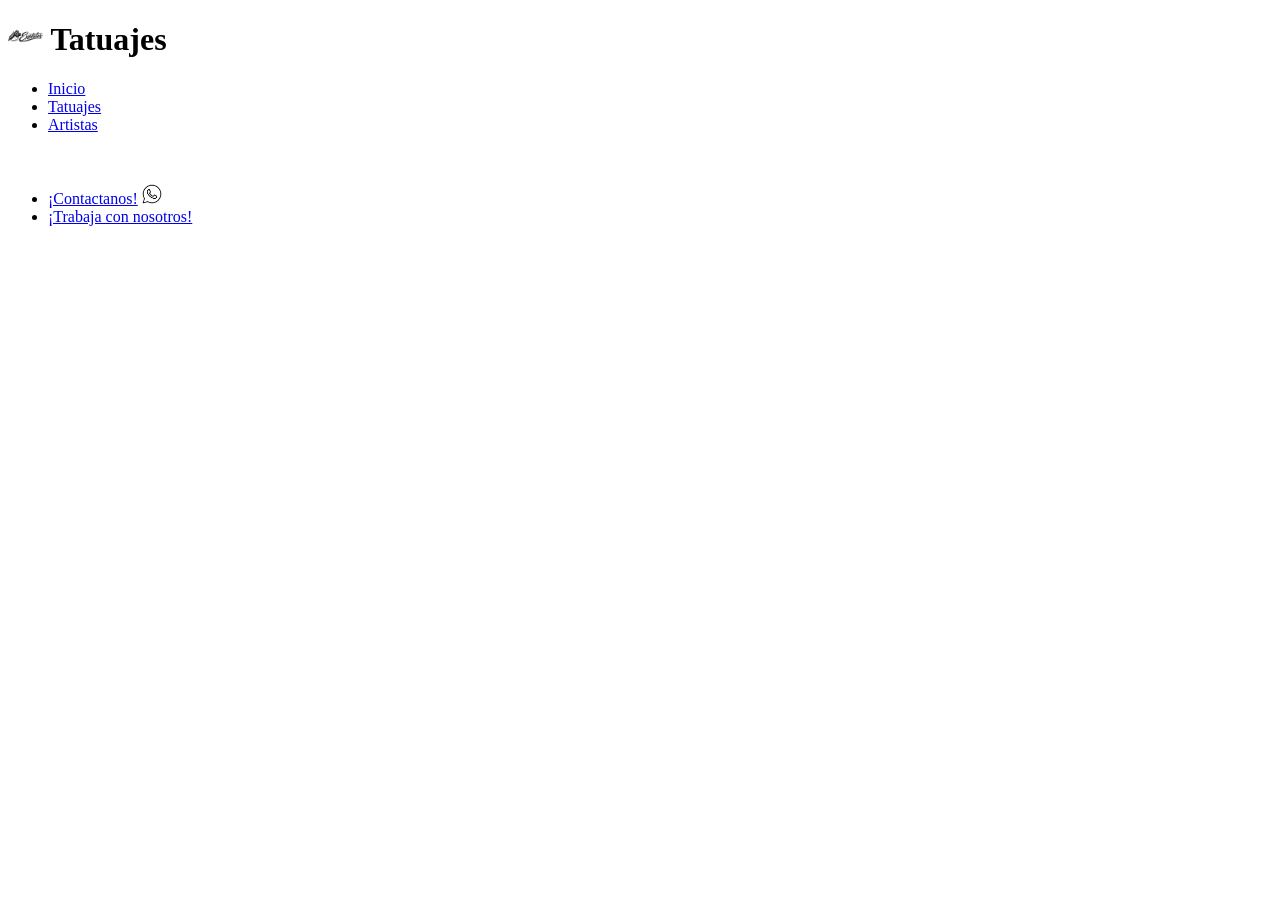
==== artistas.html @ 53eff87c "Add files via upload" ====
<!DOCTYPE html>
<html lang="en">
    <head>
        <meta charset="UTF-8">
        <meta name="viewport" content="width=device-width, initial-scale=1.0">
    <title>Tatuajes</title> 
    </head>

<body>
<header>
    <h1>
        <img src="logo.png" width="35" height="25" alt="">
        Tatuajes
    </h1>
    <nav>
        <ul>
            <li><a href="Home.html">Inicio</a></li>
            <li><a href="Tatuajes.html">Tatuajes</a></li>
            <li><a href="Artistas.html">Artistas</a></li>
        </ul>
    </nav>
</header>
                                                                                <br>
<footer>
    <ul>
        <li><a href="https://wa.me/573005264923">¡Contactanos!</a> <img src="Whatsapp.jpg" width="20" height="20" alt=""></li>
        <li><a href="Trabajo.html">¡Trabaja con nosotros!</a></li>
    </ul>
</footer>
</body>
</html>
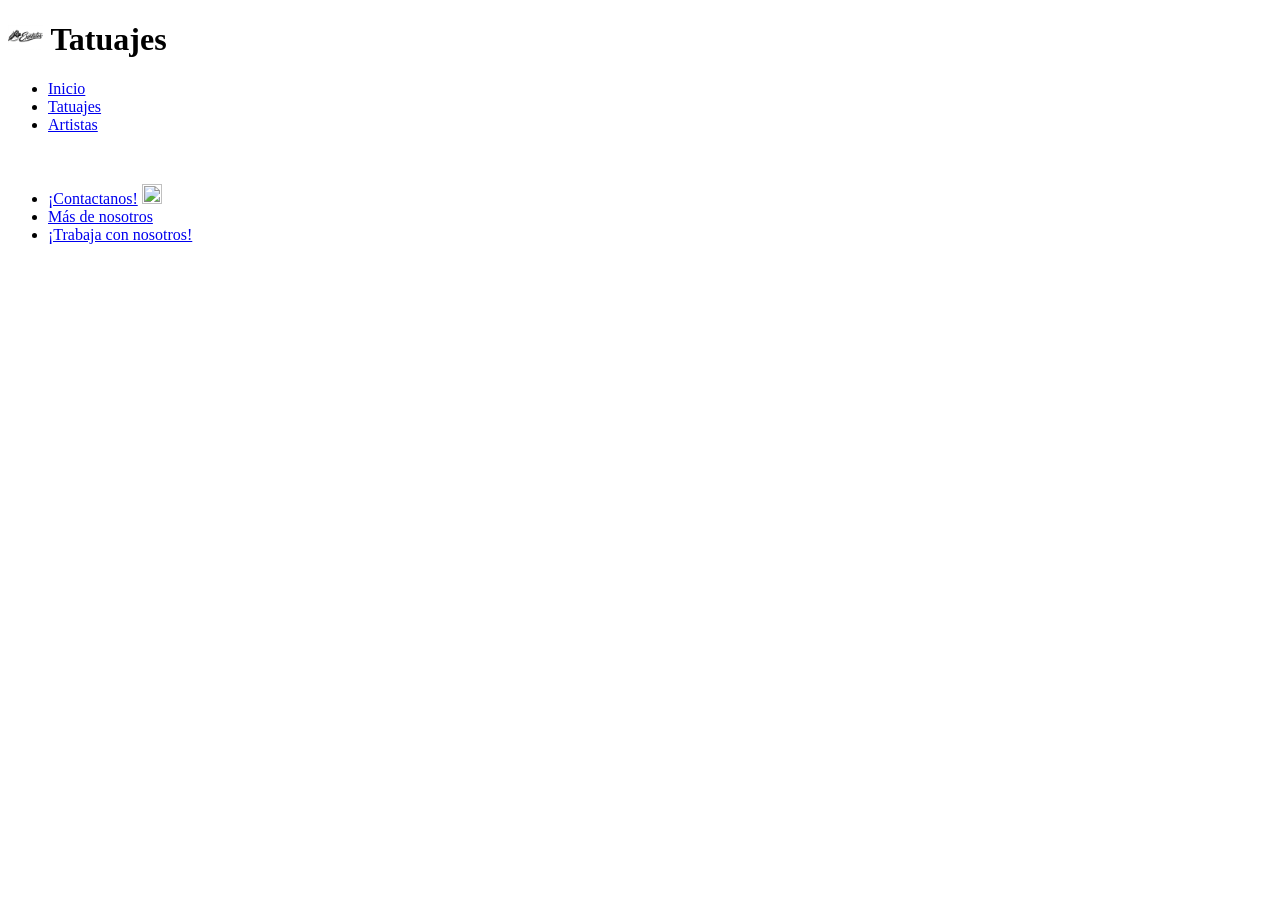
==== commit 66c9d539: "Add files via upload" ====
--- a/artistas.html
+++ b/artistas.html
@@ -21,11 +21,12 @@
     </nav>
 </header>
                                                                                 <br>
-<footer>
+    <footer>
     <ul>
-        <li><a href="https://wa.me/573005264923">¡Contactanos!</a> <img src="Whatsapp.jpg" width="20" height="20" alt=""></li>
+        <li><a href="https://wa.me/573005264923">¡Contactanos!</a> <img src="Img/Whatsapp.jpg" width="20" height="20" alt=""></li>
+        <li><a href="Servicios.html">Más de nosotros</a></li>
         <li><a href="Trabajo.html">¡Trabaja con nosotros!</a></li>
     </ul>
-</footer>
+    </footer>
 </body>
 </html>
